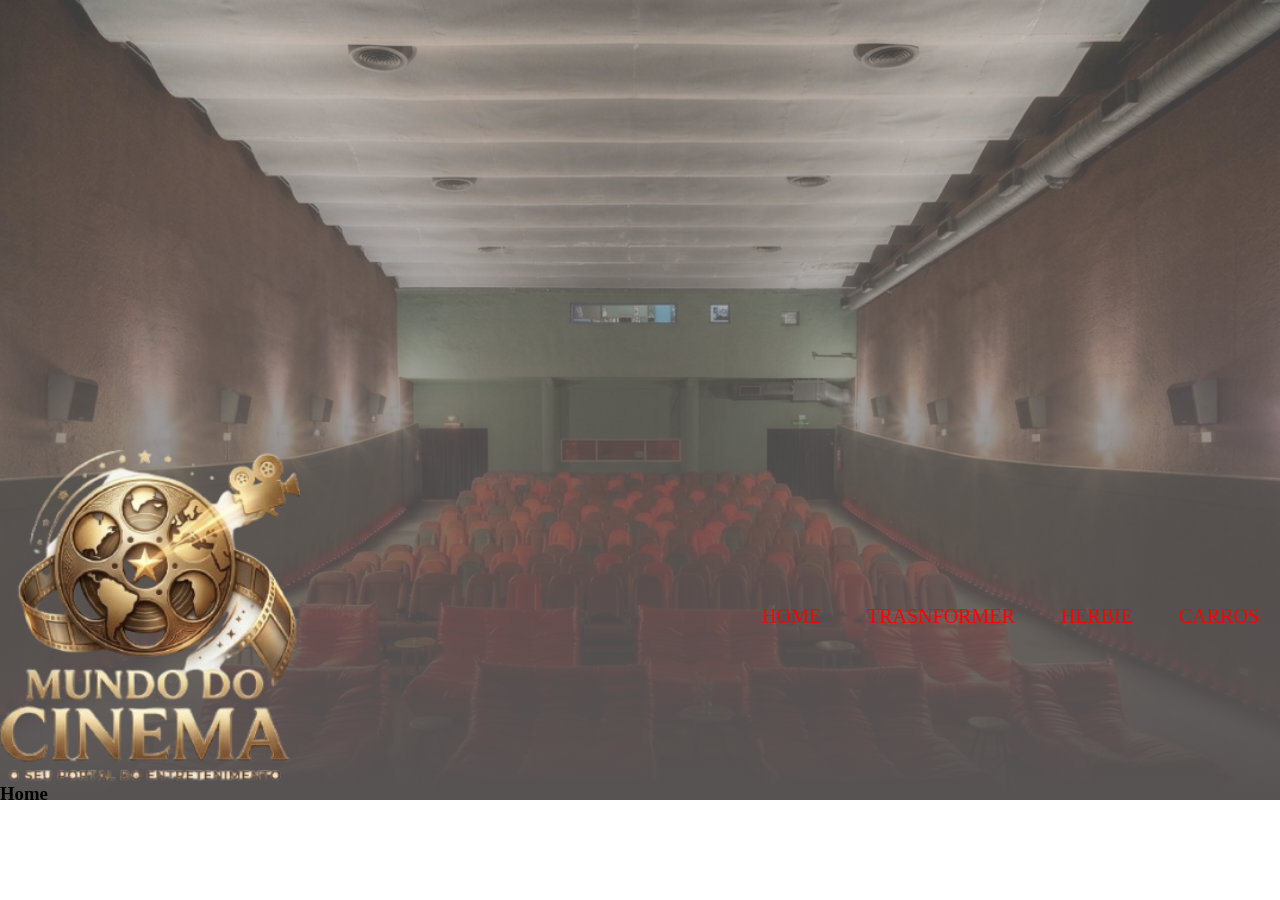
==== index.html @ e0f7ba27 "Aula 9" ====
<!DOCTYPE html>
<html lang="pt-br">
<head>
    <meta charset="UTF-8">
    <meta name="viewport" content="width=device-width, initial-scale=1.0">
     <link rel="shortcut icon" href="img/Gemini_Generated_Image_ly53tsly53tsly53-removebg-preview.png" type="image/x-icon">
     <link rel="stylesheet" href="./css/style.css">
    <title>Mundo Do Cinema</title>
</head>
<body>
    
<header>
<!-----logo-- Menu--Banner principal -->
<section id="pagina-home">
<div  class="categoria">
<img src="./img/Gemini_Generated_Image_ly53tsly53tsly53-removebg-preview.png" class="logo">
<nav class="menu-principal">
<ul>

<li><a href="index.html">Home</a></li>
<li><a href="index Transforme.html">Trasnformer</a></li>
<li><a href="index Herbie.html">Herbie</a></li>
<li><a href="index Carros.html">Carros</a></li>
</nav>

</div>



</ul>


<main>
<section id="corpo">
<h1>Home</h1>
</section>



</main>
<!--Corpo da Pagina Todo Conteudo da Pagina-->
<footer>
<!---Roda--Pé--PéContatos/Anunciantes/Atalhos/Selos/Rede Social-->
</footer>




</header>








    
</body>
</html>
---- css/style.css ----
*{
margin: 0%;
padding: 0%;

}

.logo{

width: 300px;

}

.categoria{
padding-top: 450px;
display:flex ;
align-items: center;
justify-content: space-between; /*distribui espaços de forma igual*/

}

.menu-principal ul{ /*remove marcação*/
list-style: none;


}

.menu-principal ul li{ /* coloca todos os li na mesma linha */
display: inline-block;
}

.menu-principal ul li a{
color:rgb(255, 0, 0);
text-decoration: none; /* tira a linha do link*/
text-transform: uppercase; /* deixa toda a letra em Maisculo*/
padding: 5px 20px;
border: 1px solid transparent;
transition: 0,06 ease;
font-size: 20px;
border-radius: 50px;
}

.menu-principal ul li a:hover{ /* transição para quando para o mouse encima */
background-color: rgb(255, 255, 255);
color: rgb(0, 0, 0);
transition: 0.60s ease; /*pause de exibição*/
padding: 10px 35px;
}

#pagina-home{
height: 800px ;
background: linear-gradient(rgba(187, 181, 181, 0.329), rgb(87, 83, 83)), url(../img/banner.jpg);
background-size:cover;
background-position: center;

}
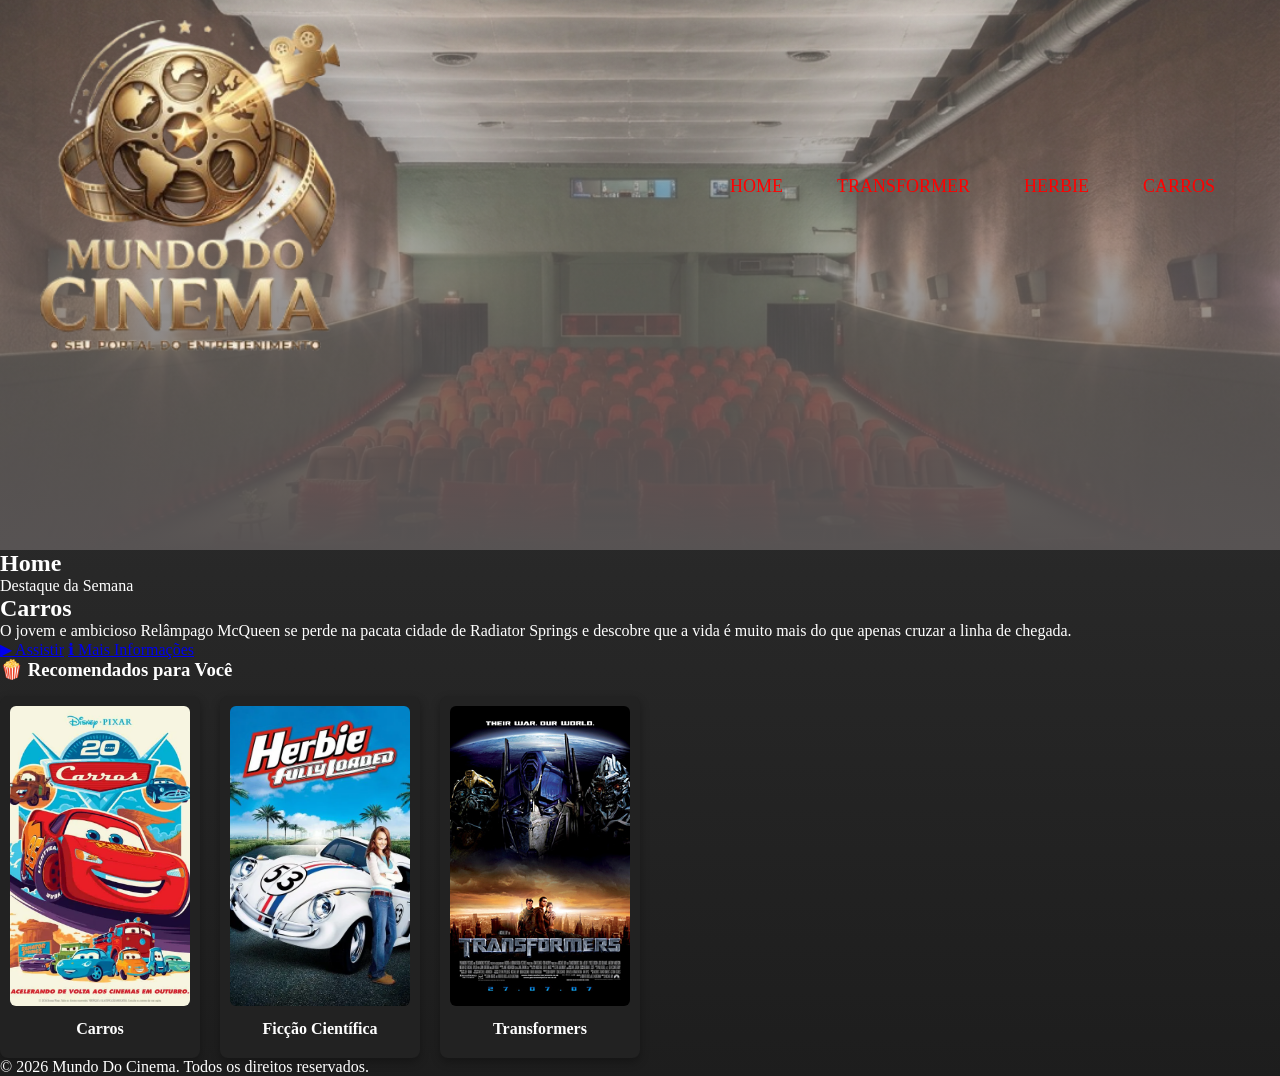
==== commit 145f3b0a: "Aula 9 Terminado" ====
--- a/index.html
+++ b/index.html
@@ -3,58 +3,81 @@
 <head>
     <meta charset="UTF-8">
     <meta name="viewport" content="width=device-width, initial-scale=1.0">
-     <link rel="shortcut icon" href="img/Gemini_Generated_Image_ly53tsly53tsly53-removebg-preview.png" type="image/x-icon">
-     <link rel="stylesheet" href="./css/style.css">
+    <link rel="shortcut icon" href="img/Gemini_Generated_Image_ly53tsly53tsly53-removebg-preview.png" type="image/x-icon">
+    <link rel="stylesheet" href="./css/style.css">
     <title>Mundo Do Cinema</title>
 </head>
 <body>
-    
-<header>
-<!-----logo-- Menu--Banner principal -->
-<section id="pagina-home">
-<div  class="categoria">
-<img src="./img/Gemini_Generated_Image_ly53tsly53tsly53-removebg-preview.png" class="logo">
-<nav class="menu-principal">
-<ul>
 
-<li><a href="index.html">Home</a></li>
-<li><a href="index Transforme.html">Trasnformer</a></li>
-<li><a href="index Herbie.html">Herbie</a></li>
-<li><a href="index Carros.html">Carros</a></li>
-</nav>
+    <header>
+        <!-- Banner principal do topo (A primeira imagem vai aqui via CSS no #pagina-home) -->
+        <section id="pagina-home">
+            <div class="categoria">
+                <img src="./img/Gemini_Generated_Image_ly53tsly53tsly53-removebg-preview.png" class="logo" alt="Logo">
+                <nav class="menu-principal">
+                    <ul>
+                        <li><a href="index.html">Home</a></li>
+                        <li><a href="index Transforme.html">Transformer</a></li>
+                        <li><a href="index Herbie.html">Herbie</a></li>
+                        <li><a href="index Carros.html">Carros</a></li>
+                    </ul>
+                </nav>
+            </div>
+        </section>
+    </header>
 
-</div>
+    <main>
+        <section id="corpo">
+            <h1>Home</h1>
+            
+            <!-- BANNER EM DESTAQUE -->
+            <section class="banner-em-destaque">
+                <div class="banner-em-Conteudo">
+                    <span class="tag-destaque">Destaque da Semana</span>
+                    <h2>Carros</h2>
+                    <p>O jovem e ambicioso Relâmpago McQueen se perde na pacata cidade de Radiator Springs e descobre que a vida é muito mais do que apenas cruzar a linha de chegada.</p>
+                    <div class="botoes-banner">
+                        <a href="index Carros.html" class="btn-assistir">▶ Assistir</a>
+                        <a href="#" class="btn-info">ℹ Mais Informações</a>
+                    </div>
+                </div>
+            </section>
 
+            <!-- SEÇÃO DE FILMES (A segunda imagem vai aparecer atrás desta área inteira) -->
+            <section class="container-categorias">
+                <div class="categoria-section">
+                    <h3>🍿 Recomendados para Você</h3>
+                    
+                    <div class="filmes-grid">
+                        
+                        <!-- CARD 1: CARROS -->
+                        <div class="filme-card">
+                            <img src="./img/Cartaz carros.webp" alt="Filme Carros">
+                            <div class="card-info"><h4>Carros</h4></div>
+                        </div>
 
+                        <!-- CARD 2: HERBIE -->
+                        <div class="filme-card">
+                            <img src="./img/Cartaz Herbie.webp" alt="Filme Herbie">
+                            <div class="card-info"><h4>Ficção Científica</h4></div>
+                        </div>
 
-</ul>
+                        <!-- CARD 3: TRANSFORMERS -->
+                        <div class="filme-card">
+                            <img src="./img/Transformers-poster.jpg" alt="Filme Transformers">
+                            <div class="card-info"><h4>Transformers</h4></div>
+                        </div>
 
+                    </div> <!-- Fim da filmes-grid -->
+                </div> <!-- Fim da categoria-section -->
+            </section> <!-- Fim da container-categorias -->
 
-<main>
-<section id="corpo">
-<h1>Home</h1>
-</section>
+        </section> <!-- Fim do corpo -->
+    </main>
 
+    <footer>
+        <p>&copy; 2026 Mundo Do Cinema. Todos os direitos reservados.</p>
+    </footer>
 
-
-</main>
-<!--Corpo da Pagina Todo Conteudo da Pagina-->
-<footer>
-<!---Roda--Pé--PéContatos/Anunciantes/Atalhos/Selos/Rede Social-->
-</footer>
-
-
-
-
-</header>
-
-
-
-
-
-
-
-
-    
 </body>
-</html>+</html>
--- a/css/style.css
+++ b/css/style.css
@@ -1,7 +1,7 @@
 *{
 margin: 0%;
 padding: 0%;
-
+ box-sizing: border-box;
 }
 
 .logo{
@@ -11,7 +11,7 @@
 }
 
 .categoria{
-padding-top: 450px;
+padding: 20px 40px;
 display:flex ;
 align-items: center;
 justify-content: space-between; /*distribui espaços de forma igual*/
@@ -32,10 +32,10 @@
 color:rgb(255, 0, 0);
 text-decoration: none; /* tira a linha do link*/
 text-transform: uppercase; /* deixa toda a letra em Maisculo*/
-padding: 5px 20px;
-border: 1px solid transparent;
-transition: 0,06 ease;
-font-size: 20px;
+padding: 10px 25px;
+border-radius: 1px solid transparent;
+transition: 0.4 ease;
+font-size: 18px;
 border-radius: 50px;
 }
 
@@ -47,9 +47,124 @@
 }
 
 #pagina-home{
-height: 800px ;
-background: linear-gradient(rgba(187, 181, 181, 0.329), rgb(87, 83, 83)), url(../img/banner.jpg);
+height: 550px ;
+background: linear-gradient(rgba(187, 181, 181, 0.329), rgb(87, 83, 83)),  url(../img/banner.jpg);
+background-repeat: no-repeat, no-repeat;
 background-size:cover;
-background-position: center;
+background-position: left center,right center;
+position: relative;
+}
+.categoria-2{
+position: relative;
+width: 100%;
+max-width: 800px;
+ margin: 40px auto;
+padding-bottom: 56.25%;
+height: 0%; 
+overflow: hidden;
+border-radius: 12px;
+box-shadow: 0 4px 15px rgba(187, 181, 181, 0.329);
 
-}+}
+.categoria-3{
+position: relative;
+width: 100%;
+max-width: 800px;
+margin:  auto;
+padding-bottom: 56.25%;
+height: auto;
+overflow:hidden;
+border-radius: 12px;
+ box-shadow: 0 4px 15px rgba(0, 0, 0, 0.3);
+}
+
+.categoria-4{
+position: relative;
+width: 100%;
+max-width: 800px;
+margin:  auto;
+padding-bottom: 56.25%;
+height: auto;
+overflow:hidden;
+border-radius: 12px;
+box-shadow: 0 4px 15px rgba(0, 0, 0, 0.3);
+
+
+
+
+}
+.body{
+  background: linear-gradient(rgba(235, 103, 103, 0.85), rgba(224, 210, 210, 0.95)), url("../img/fundo/2.jpg") no-repeat center center fixed;
+    background-size: cover;
+    color: #f74646ce;    
+}/* 1. SEGUNDA IMAGEM (Fundo geral da parte inferior) */
+body {
+    background: linear-gradient(rgba(17, 17, 17, 0.85), rgba(17, 17, 17, 0.95)), url("../img/fundo/2.jpg") no-repeat center center fixed;
+    background-size: cover;
+    color: #ffffff;
+}
+
+/* 2. PRIMEIRA IMAGEM (Banner do Topo) */
+#pagina-home {
+    height: 550px;
+    background: linear-gradient(rgba(187, 181, 181, 0.329), rgb(87, 83, 83)), url("../img/banner.jpg");
+    background-size: cover;
+    background-position: center;
+    position: relative;
+}
+
+/* Ajuste para organizar os 3 cards lado a lado automaticamente */
+.filmes-grid {
+    display: flex;
+    gap: 20px;
+    margin-top: 20px;
+}
+
+.filme-card {
+    background-color: rgba(0, 0, 0, 0.5);
+    border-radius: 8px;
+    padding: 10px;
+    text-align: center;
+    width: 200px;
+}
+
+.filme-card img {
+    width: 100%;
+    border-radius: 6px;
+}
+/* Isso força os elementos filhos a ficarem na mesma linha horizontal */
+.filmes-grid {
+    display: flex;         /* Ativa o comportamento de linha */
+    flex-wrap: wrap;       /* Se a tela for pequena (celular), joga os filmes para baixo para não amassar */
+    gap: 20px;             /* Cria um espaço uniforme de 20px entre cada pôster */
+    margin-top: 15px;
+}
+
+/* Define a caixinha de cada filme individual */
+.filme-card {
+    background-color: #222; /* Fundo escuro atrás do texto do card */
+    border-radius: 8px;
+    overflow: hidden;
+    width: 200px;           /* Controla a largura padrão dos seus pôsteres */
+    transition: transform 0.3s ease;
+    box-shadow: 0 4px 10px rgba(0,0,0,0.3);
+}
+
+/* Faz o efeito de zoom suave ao passar o mouse por cima do filme */
+.filme-card:hover {
+    transform: scale(1.05);
+}
+
+/* Faz as imagens preencherem o card perfeitamente sem distorcer */
+.filme-card img {
+    width: 100%;
+    height: 300px;         /* Mantém uma altura padrão elegante de pôster */
+    object-fit: cover;     /* Corta e ajusta as imagens sem achatá-las */
+}
+
+/* Centraliza o texto do título do filme abaixo da imagem */
+.card-info {
+    padding: 10px;
+    text-align: center;
+    color: #ffffff;
+}
